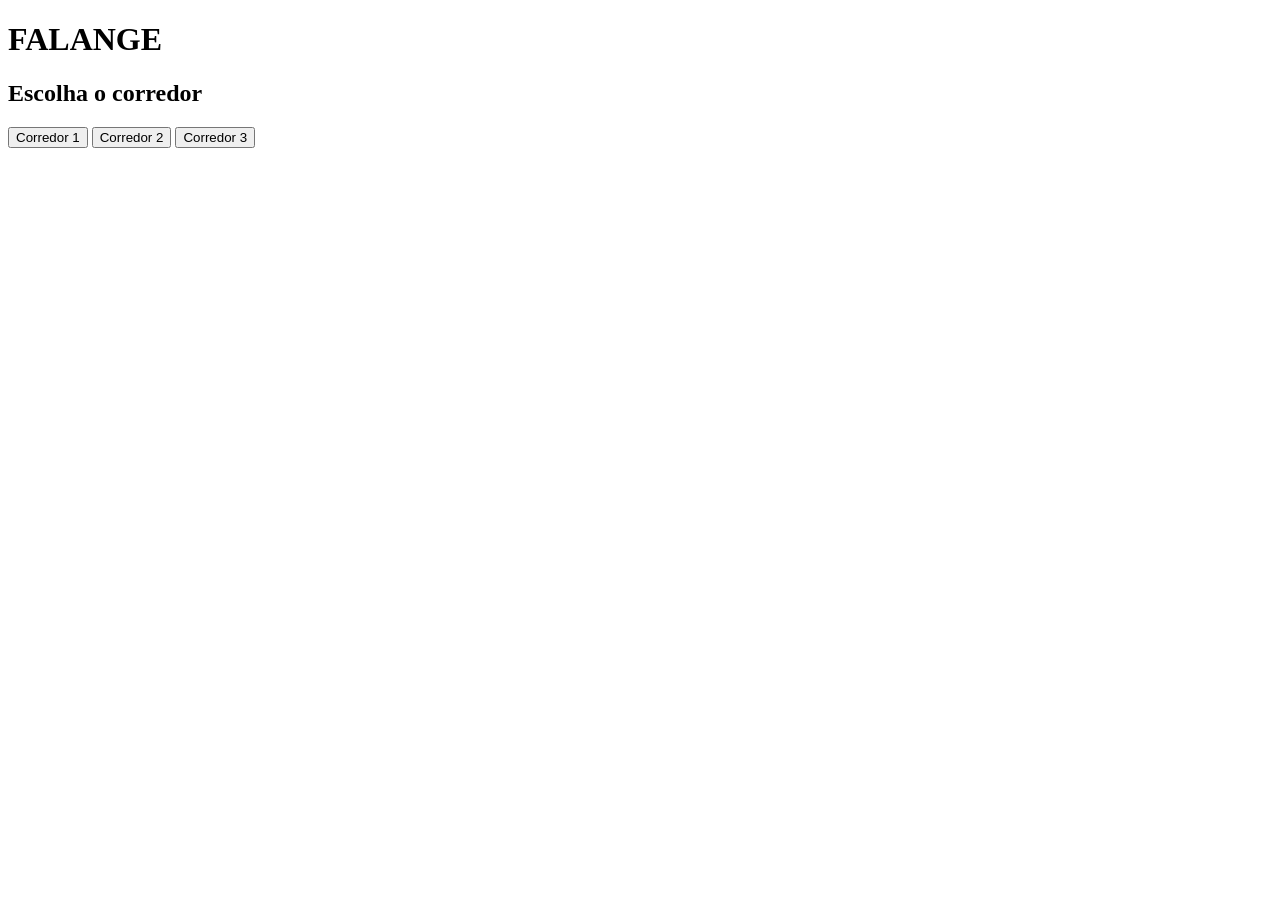
==== index.html @ 535fe3b8 "Add initial HTML structure for Falange" ====
<!DOCTYPE html>
<html>
<head>
    <title>Falange</title>
</head>

<body>

<h1>FALANGE</h1>

<h2>Escolha o corredor</h2>

<button>Corredor 1</button>
<button>Corredor 2</button>
<button>Corredor 3</button>

</body>
</html>
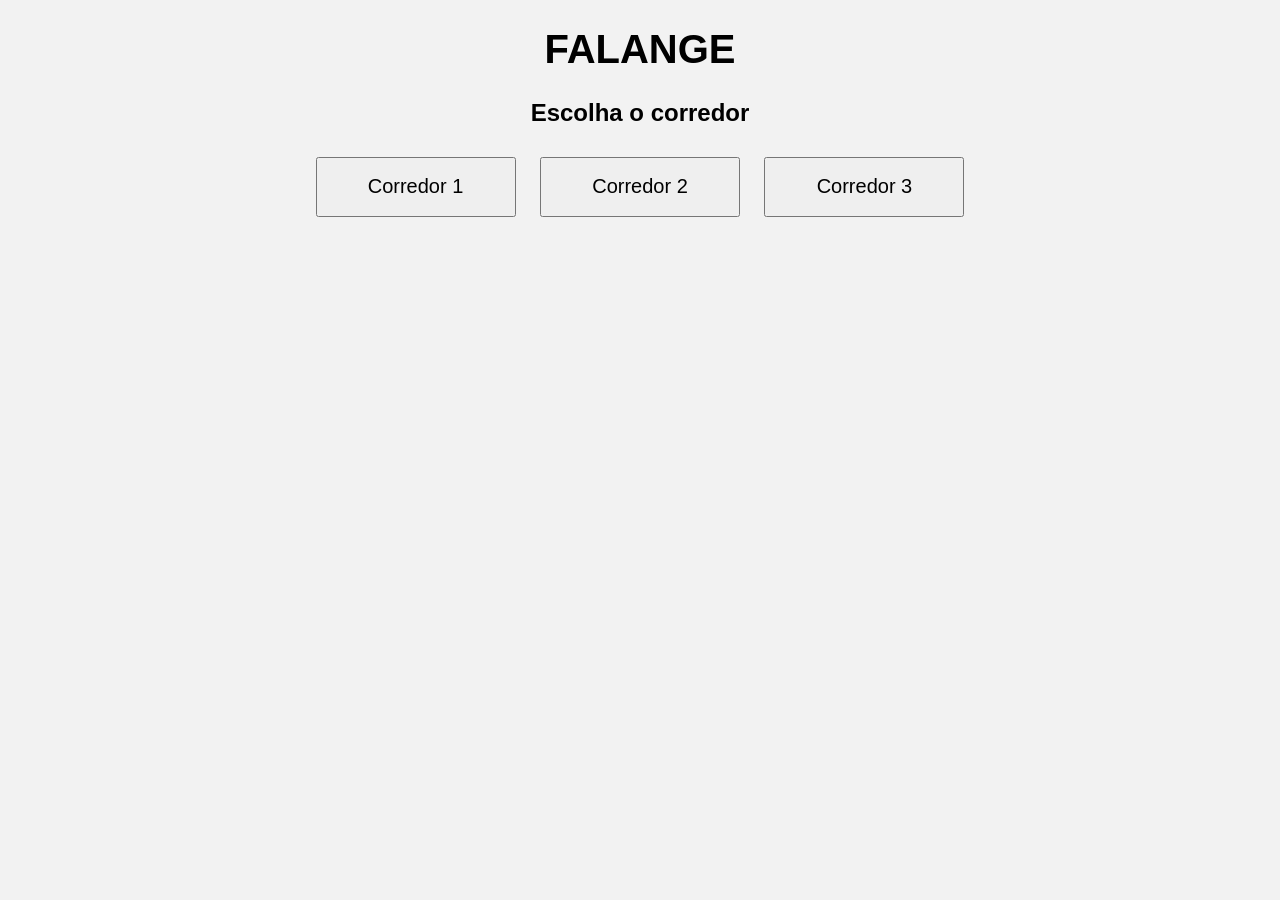
==== commit a43ab930: "Add stylesheet link to index.html" ====
--- a/index.html
+++ b/index.html
@@ -2,6 +2,7 @@
 <html>
 <head>
     <title>Falange</title>
+    <link rel="stylesheet" href="style.css">
 </head>
 
 <body>
--- a/style.css
+++ b/style.css
@@ -0,0 +1,17 @@
+body {
+    font-family: Arial, sans-serif;
+    text-align: center;
+    background-color: #f2f2f2;
+}
+
+h1 {
+    font-size: 40px;
+}
+
+button {
+    width: 200px;
+    height: 60px;
+    margin: 10px;
+    font-size: 20px;
+    cursor: pointer;
+}
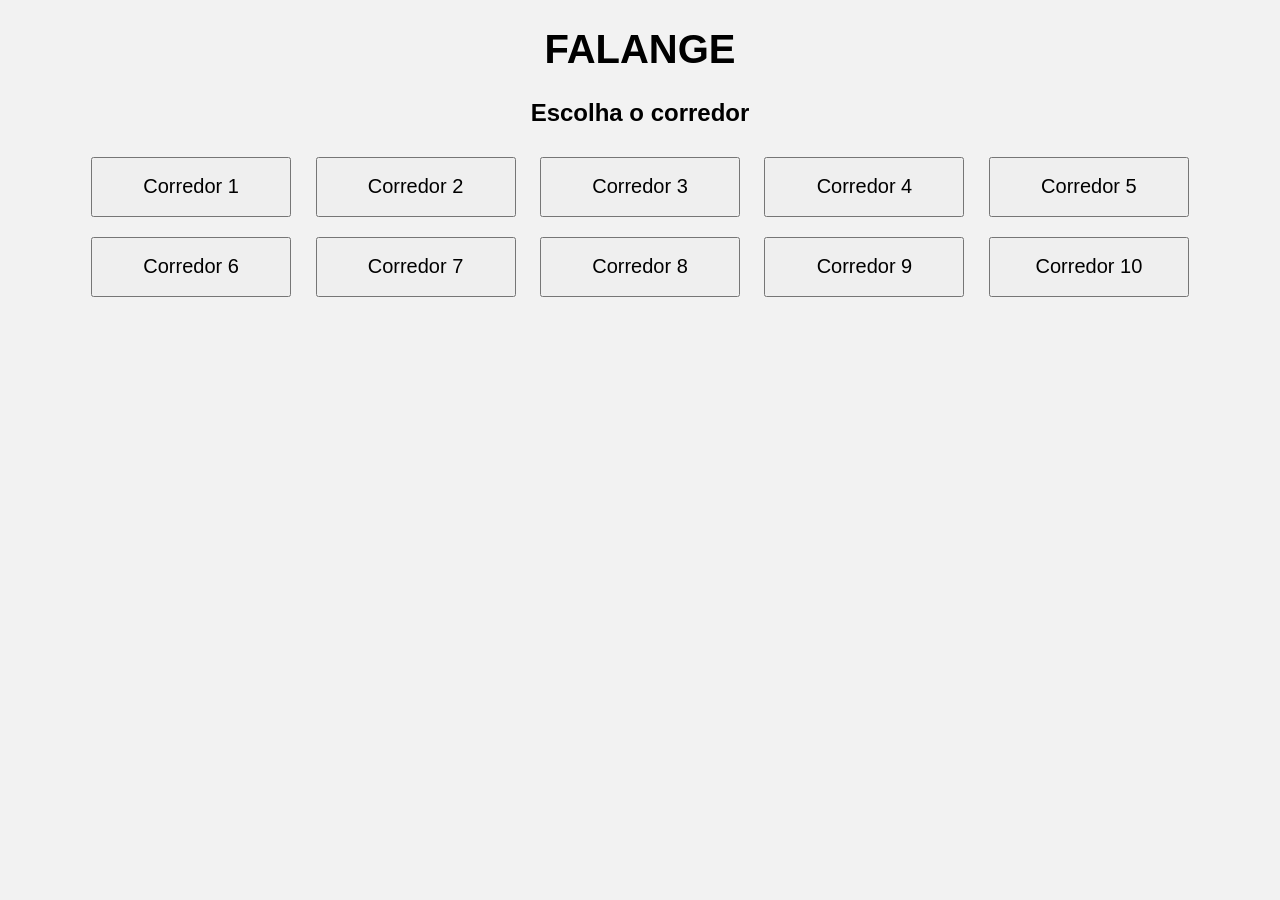
==== commit a159329b: "Add buttons for corredores 4 to 10 Added buttons for additional corredores." ====
--- a/index.html
+++ b/index.html
@@ -11,9 +11,20 @@
 
 <h2>Escolha o corredor</h2>
 
+<div class="corredores">
+
 <button>Corredor 1</button>
 <button>Corredor 2</button>
 <button>Corredor 3</button>
+<button>Corredor 4</button>
+<button>Corredor 5</button>
+<button>Corredor 6</button>
+<button>Corredor 7</button>
+<button>Corredor 8</button>
+<button>Corredor 9</button>
+<button>Corredor 10</button>
+
+</div>
 
 </body>
 </html>
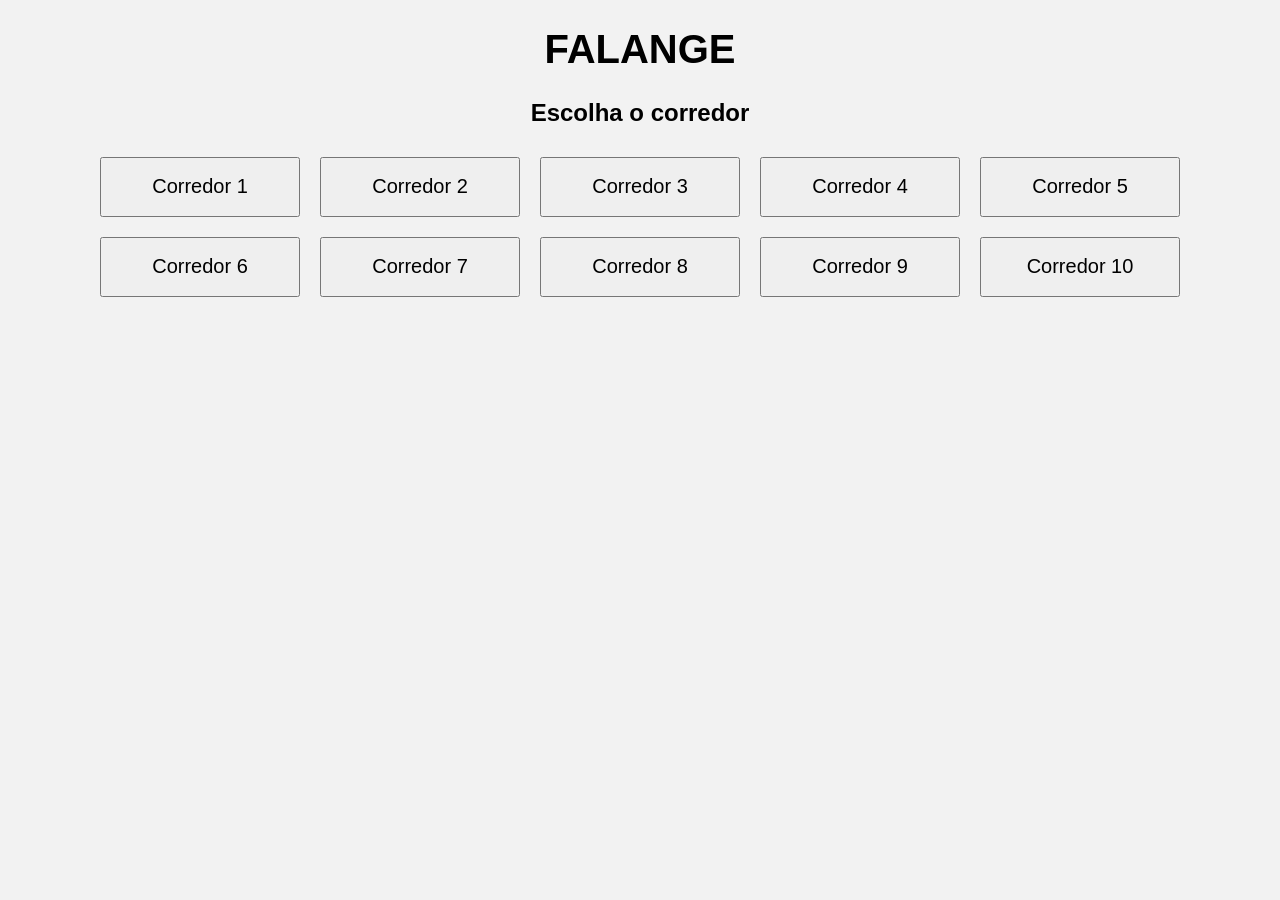
==== commit a6ef8ec1: "Add link to Corredor 1 button in index.html" ====
--- a/index.html
+++ b/index.html
@@ -13,7 +13,9 @@
 
 <div class="corredores">
 
+<a href="corredor1.html">
 <button>Corredor 1</button>
+</a>
 <button>Corredor 2</button>
 <button>Corredor 3</button>
 <button>Corredor 4</button>
--- a/style.css
+++ b/style.css
@@ -15,3 +15,8 @@
     font-size: 20px;
     cursor: pointer;
 }
+.corredores {
+    display: flex;
+    flex-wrap: wrap;
+    justify-content: center;
+}
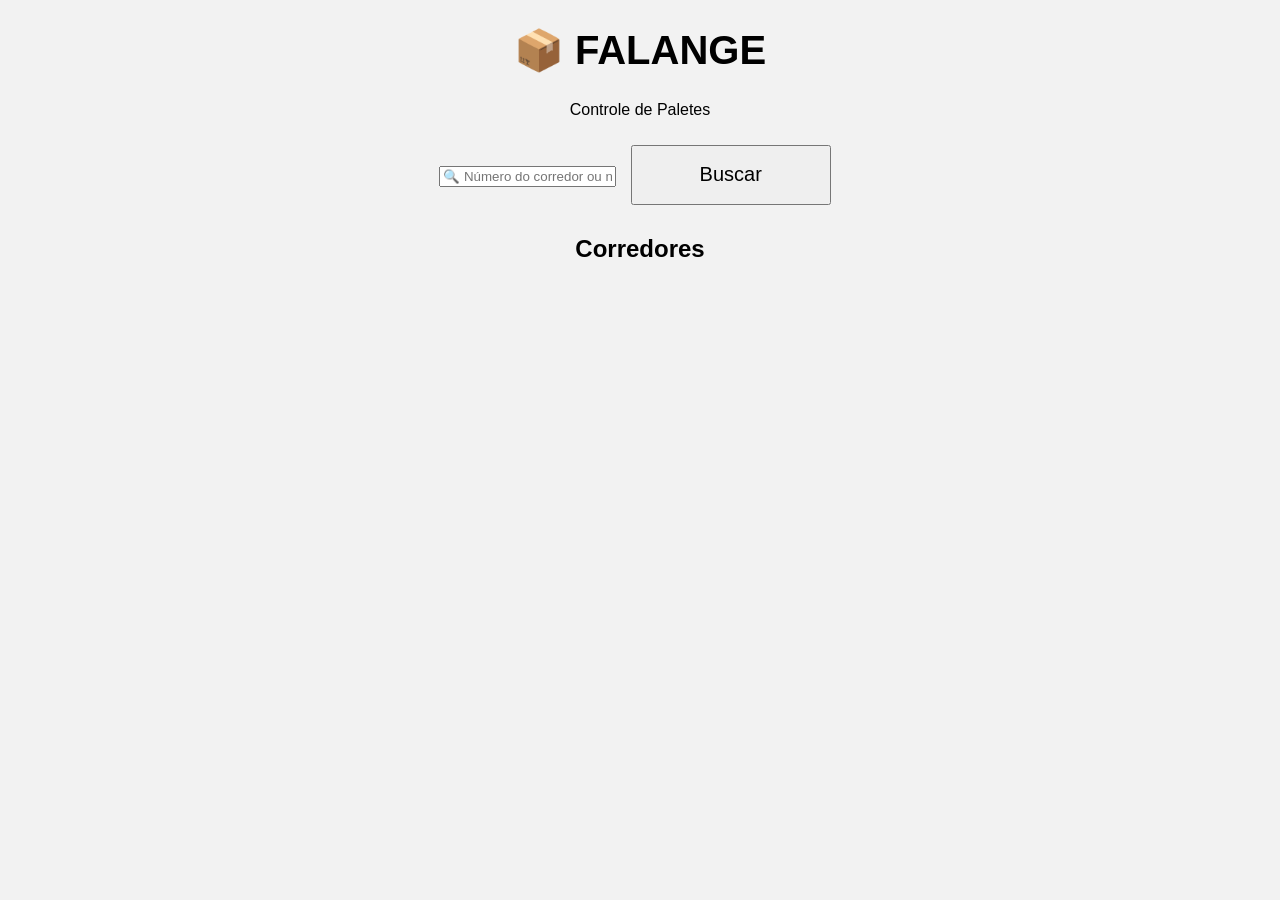
==== commit 25d8d190: "Enhance index.html with meta tags and search box Updated HTML structure and added search functionali" ====
--- a/index.html
+++ b/index.html
@@ -1,32 +1,41 @@
 <!DOCTYPE html>
-<html>
+<html lang="pt-BR">
 <head>
-    <title>Falange</title>
+    <meta charset="UTF-8">
+    <meta name="viewport" content="width=device-width, initial-scale=1.0, maximum-scale=1.0, user-scalable=no">
+    <title>Falange - Controle de Paletes</title>
     <link rel="stylesheet" href="style.css">
 </head>
+<body>
+    <div class="container">
+        <header>
+            <h1>📦 FALANGE</h1>
+            <p class="subtitle">Controle de Paletes</p>
+        </header>
 
-<body>
+        <!-- Barra de Pesquisa -->
+        <div class="search-box">
+            <input type="text" id="searchInput" placeholder="🔍 Número do corredor ou nome da mercadoria..." autocomplete="off">
+            <button id="searchBtn">Buscar</button>
+        </div>
 
-<h1>FALANGE</h1>
+        <!-- Resultados da pesquisa -->
+        <div id="searchResults" class="search-results hidden"></div>
 
-<h2>Escolha o corredor</h2>
+        <!-- Lista de Corredores -->
+        <div id="corredoresSection">
+            <h2>Corredores</h2>
+            <div id="corredoresGrupos"></div>
+        </div>
+    </div>
 
-<div class="corredores">
-
-<a href="corredor1.html">
-<button>Corredor 1</button>
-</a>
-<button>Corredor 2</button>
-<button>Corredor 3</button>
-<button>Corredor 4</button>
-<button>Corredor 5</button>
-<button>Corredor 6</button>
-<button>Corredor 7</button>
-<button>Corredor 8</button>
-<button>Corredor 9</button>
-<button>Corredor 10</button>
-
-</div>
-
+    <script src="script.js"></script>
+    <script>
+        // Inicializa a página principal
+        document.addEventListener('DOMContentLoaded', () => {
+            renderCorredores();
+            setupSearch();
+        });
+    </script>
 </body>
 </html>
